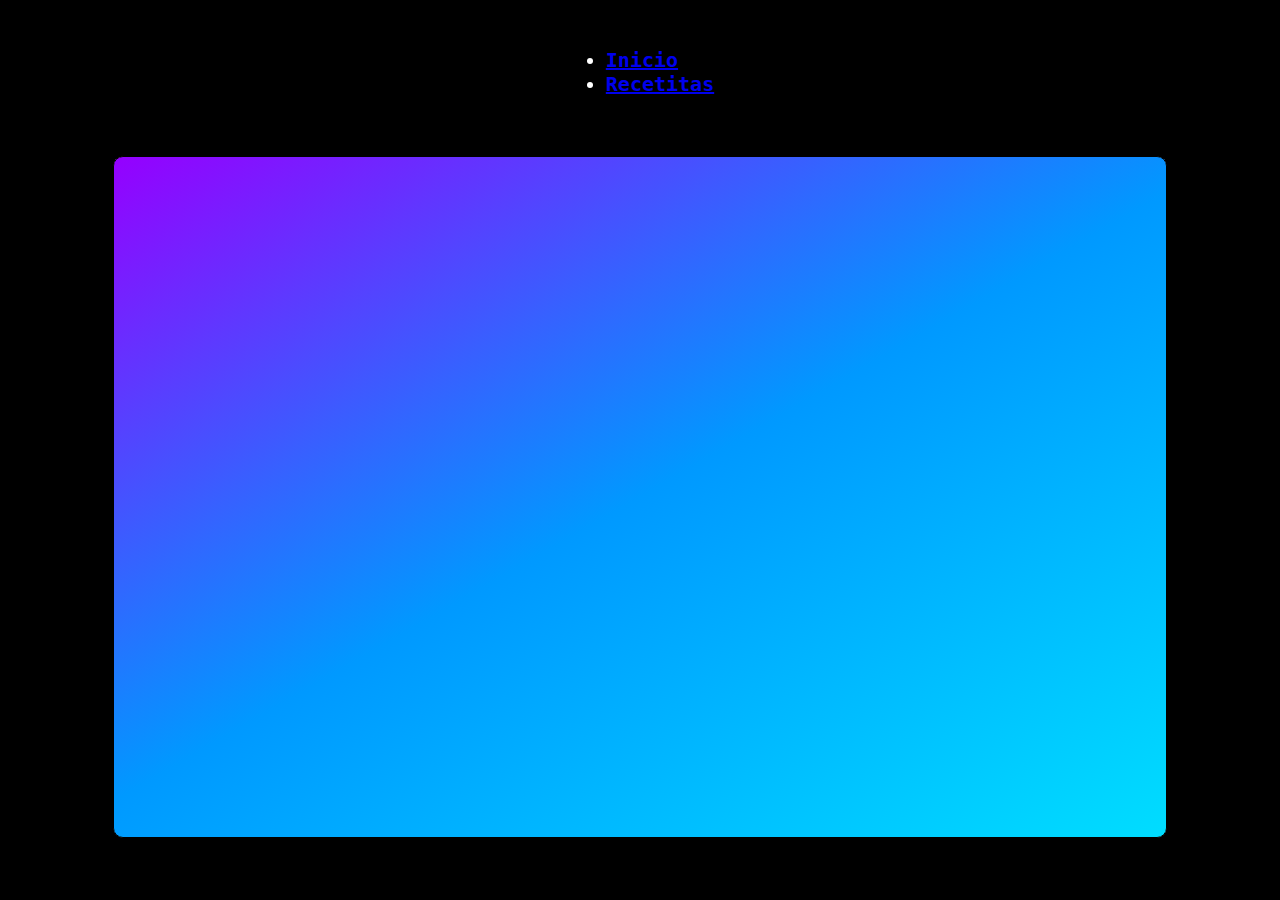
==== recetas.html @ 0ab42d2d "viernes" ====
<!DOCTYPE html>
<html lang="en">
<head>
    <meta charset="UTF-8">
    <meta http-equiv="X-UA-Compatible" content="IE=edge">
    <meta name="viewport" content="width=device-width, initial-scale=1.0">
    <title>Recetitas</title>
    <link rel="stylesheet" href="style.css">
</head>
<body>
    <nav class="menu">
        <ul>
            <li><a href="index.html">Inicio</a></li>
            <li><a href="recetas.html">Recetitas</a></li>
        </ul>
    </nav>

    <div id="recetasContainer" class="recetas-container"></div>
   











    <script src="recetas.js"></script>
</body>
</html>
---- style.css ----
body {
        background-color: rgb(0, 0, 0);
}

header {
    color: white;
    text-align: center;
}


.menu {
    display: flex;
    justify-content: center;
    align-items: center;
    padding: 20px;
    background-color: rgb(0, 0, 0);
    color: white;
    font-size: 20px;
    font-family: monospace;
    font-weight: bold;
    text-shadow: 2px 2px 4px #000000;
    border: 1px white;
    border-radius: 10px;
    box-shadow: 2px 2px 4px black;
}


.container {
    display: flex;
    flex-direction: column;
    justify-content: center;
    align-items: center;
}

.container img {

    border: 10px;
    background-image: linear-gradient(
        150deg,
        #9500ff,
        #09f,
        #00DDFF
    );
    border-radius: 8px;
    color: white;
    padding: 4px;
}  


h1 {
    
    font-family: 'Texas Ranger 3D', sans-serif;
    color: white;
    font-size: auto;
      
}

button  {

border: 0;
background-image: linear-gradient(
    150deg,
    #9500ff,
    #09f,
    #00DDFF
);
border-radius: 8px;
color: white;
display: flex;
font-size: 18px;
padding: 4px;
cursor: pointer;
transition: .3s;
}

button span {
    background-color: #111;
    padding: 16px 24px;
    border-radius: 6px;
    transition: .3s;
}

button:hover span {
    background: none;
}

button:active {
    transform: scale(0.9);
}

#broma {
    display: flex;
    flex-direction: column;
    justify-content: center;
    align-items: center;
    margin-top: 20px;
    margin-bottom: 20px;
    padding: 20px;
    border: 1px solid black;
    height: auto;
    width: auto;
    border-radius: 10px;
    background-color: white;
    color: black;
    font-size: 40px;
    font-family: monospace; 
    background-image: linear-gradient(
    150deg,
    #9500ff,
    #09f,
    #00DDFF);
    font-size: 35px;
    text-align: center;
    text-shadow: 2px 2px 4px #000000;
    border: 1px solid black;
    border-radius: 10px;
    box-shadow: 2px 2px 4px black;
    padding: 20px;
    margin: 20px;

}


#botonesContainer {
  display: flex;
  flex-direction: row;
  justify-content: center;
  align-items: center;
  padding: 30px;
  font-size: 30px;
  font-family: monospace;
  font-weight: bold;
  text-shadow: 2px 2px 4px #000000;
  gap: 15px;
  position: absolute;
  top: 20px;
  left: 50%;
  transform: translateX(-50%);
  z-index: 2;
}

.boton-receta {
    background-color: rgb(0, 0, 0);
    height: auto;
    width: auto;
    border: 0;
    background-image: linear-gradient(
      150deg,
      #9500ff,
      #09f,
      #00DDFF
    );
    border-radius: 6px;
    box-shadow: 2px 2px 4px black;
    padding: 10px;
    margin: 10px;
    font: monospace;
    color: white;
    text-shadow: 2px 2px 4px #000000;
    transition: 0.3s;
    cursor: pointer;
    font-size: 20px;
  }
  

.boton-receta span {
    background-color: #111;
    padding: 16px 24px;
    border-radius: 6px;
    transition: .3s;

 }

.boton-receta:hover span {
    background: none;
}

.boton-receta:active {
    transform: scale(0.9);
}



.recetas-container {
  
    position: relative;
    margin: auto;
    width: 80%;
    flex-direction: column;
    justify-content: center;
    align-items: center;
    margin-top: 20px;
    margin-bottom: 20px;
    padding: 20px;
    border: 1px solid black;
    height: 50vw;
    border-radius: 10px;
    background-color: white;
    color: black;
    font-size: 40px;
    font-family: monospace; 
    background-image: linear-gradient(
    150deg,
    #9500ff,
    #09f,
    #00DDFF);
  }
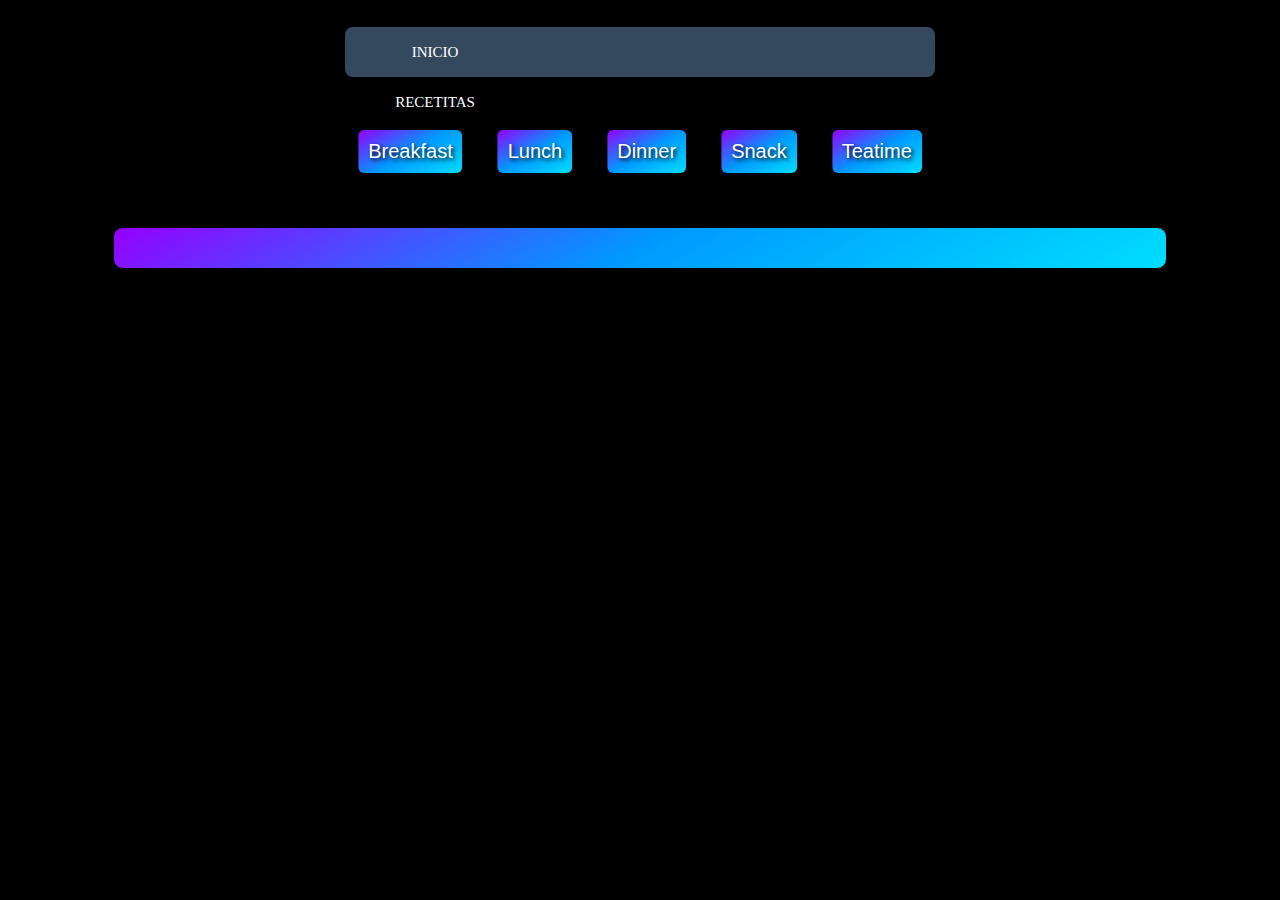
==== commit 0e14457d: "viernes tardenoche" ====
--- a/recetas.html
+++ b/recetas.html
@@ -13,6 +13,14 @@
             <li><a href="index.html">Inicio</a></li>
             <li><a href="recetas.html">Recetitas</a></li>
         </ul>
+    </nav>
+
+    <nav id="botonesContainer">
+        <button id="botonBreakfast">Breakfast</button>
+        <button id="botonLunch">Lunch</button>
+        <button id="botonDinner">Dinner</button>
+        <button id="botonSnack">Snack</button>
+        <button id="botonTeatime">Teatime</button>
     </nav>
 
     <div id="recetasContainer" class="recetas-container"></div>
--- a/style.css
+++ b/style.css
@@ -1,63 +1,87 @@
 body {
-        background-color: rgb(0, 0, 0);
+    background-color: rgb(0, 0, 0);
 }
 
 header {
-    color: white;
-    text-align: center;
+color: white;
+text-align: center;
 }
 
 
 .menu {
-    display: flex;
-    justify-content: center;
-    align-items: center;
-    padding: 20px;
-    background-color: rgb(0, 0, 0);
-    color: white;
-    font-size: 20px;
-    font-family: monospace;
-    font-weight: bold;
-    text-shadow: 2px 2px 4px #000000;
-    border: 1px white;
-    border-radius: 10px;
-    box-shadow: 2px 2px 4px black;
-}
-
-
+margin: 27px auto 0;
+position: relative;
+width: 590px;
+height: 50px;
+background-color: #34495e;
+border-radius: 8px;
+font-size: 0;
+}
+
+.menu a {
+line-height: 50px;
+height: 100%;
+font-size: 15px;
+display: inline-block;
+position: relative;
+z-index: 1;
+text-decoration: none;
+text-transform: uppercase;
+text-align: center;
+color: white;
+cursor: pointer;
+}
+
+menu .animation {
+position: absolute;
+height: 100%;
+top: 0;
+z-index: 0;
+transition: all, .5s ease 0s;
+border-radius:8px
+}
+
+a:nth-child(1) {
+width: 100px;
+}
+
+a:nth-child(2) {
+width: 110px;
+}
+
+a:nth-child(3) {
+width: 100px;
+}
+
+a:nth-child(4) {
+width: 160px;
+}
+
+a:nth-child(5) {
+width: 120px;
+}
+
+menu .start-home, a:nth-child(1):hover~.animation {
+width: 100px;
+left: 0;
+background-color: #1abc9c;
+}
+
+menu .start-home, a:nth-child(2):hover~.animation {
+width: 110px;
+left: 100px;
+background-color: #e74c3c;
+}
 .container {
-    display: flex;
-    flex-direction: column;
-    justify-content: center;
-    align-items: center;
+display: flex;
+flex-direction: column;
+justify-content: center;
+align-items: center;
 }
 
 .container img {
 
-    border: 10px;
-    background-image: linear-gradient(
-        150deg,
-        #9500ff,
-        #09f,
-        #00DDFF
-    );
-    border-radius: 8px;
-    color: white;
-    padding: 4px;
-}  
-
-
-h1 {
-    
-    font-family: 'Texas Ranger 3D', sans-serif;
-    color: white;
-    font-size: auto;
-      
-}
-
-button  {
-
-border: 0;
+border: 10px;
 background-image: linear-gradient(
     150deg,
     #9500ff,
@@ -66,6 +90,29 @@
 );
 border-radius: 8px;
 color: white;
+padding: 4px;
+}  
+
+
+h1 {
+
+font-family: 'Texas Ranger 3D', sans-serif;
+color: white;
+font-size: auto;
+  
+}
+
+button  {
+
+border: 0;
+background-image: linear-gradient(
+150deg,
+#9500ff,
+#09f,
+#00DDFF
+);
+border-radius: 8px;
+color: white;
 display: flex;
 font-size: 18px;
 padding: 4px;
@@ -74,21 +121,295 @@
 }
 
 button span {
+background-color: #111;
+padding: 16px 24px;
+border-radius: 6px;
+transition: .3s;
+}
+
+button:hover span {
+background: none;
+}
+
+button:active {
+transform: scale(0.9);
+}
+
+#broma {
+display: flex;
+flex-direction: column;
+justify-content: center;
+align-items: center;
+margin-top: 20px;
+margin-bottom: 20px;
+padding: 20px;
+border: 1px solid black;
+height: auto;
+width: auto;
+border-radius: 10px;
+background-color: white;
+color: black;
+font-size: 40px;
+font-family: monospace; 
+background-image: linear-gradient(
+150deg,
+#9500ff,
+#09f,
+#00DDFF);
+font-size: 35px;
+text-align: center;
+text-shadow: 2px 2px 4px #000000;
+border: 1px solid black;
+border-radius: 10px;
+box-shadow: 2px 2px 4px black;
+padding: 20px;
+margin: 20px;
+
+}
+
+
+#botonesContainer {
+display: flex;
+flex-direction: row;
+justify-content: center;
+align-items: center;
+padding: 30px;
+font-size: 30px;
+font-family: monospace;
+font-weight: bold;
+text-shadow: 2px 2px 4px #000000;
+gap: 15px;
+position: absolute;
+top: 20px;
+left: 50%;
+transform: translateX(-50%);
+z-index: 2;
+}
+
+#botonBreakfast, #botonLunch, 
+#botonDinner, #botonSnack, #botonTeatime {
+background-color: rgb(0, 0, 0);
+height: auto;
+width: auto;
+border: 0;
+background-image: linear-gradient(
+  150deg,
+  #9500ff,
+  #09f,
+  #00DDFF
+);
+border-radius: 6px;
+box-shadow: 2px 2px 4px black;
+padding: 10px;
+margin: 10px;
+font: monospace;
+color: white;
+text-shadow: 2px 2px 4px #000000;
+transition: 0.3s;
+cursor: pointer;
+font-size: 20px;
+}
+
+
+.boton-receta span {
+background-color: #111;
+padding: 16px 24px;
+border-radius: 6px;
+transition: .3s;
+
+}
+
+.boton-receta:hover span {
+background: none;
+}
+
+.boton-receta:active {
+transform: scale(0.9);
+}
+
+
+
+.recetas-container {
+display: flex;
+position: relative;
+margin: auto;
+width: 80%;
+flex-direction: column;
+justify-content: center;
+align-items: center;
+margin-top: 20px;
+margin-bottom: 20px;
+padding: 20px;
+border: 1px solid black;
+height: auto;
+border-radius: 10px;
+background-color: white;
+color: black;
+font-size: 16px;
+font-family: monospace; 
+background-image: linear-gradient(
+150deg,
+#9500ff,
+#09f,
+#00DDFF);
+}
+
+
+.receta-card {
+display: flex;
+flex-direction: column;
+align-items: center;
+padding: 10px;
+border: 1px solid #ccc;
+border-radius: 5px;
+margin-bottom: 10px;
+width: 400px; /* Ajusta el ancho según tus necesidades */
+padding: 10px;
+border: 1px solid #ccc;
+border-radius: 5px;
+background-color: white;
+color: black;
+font-size: 16px;
+font-family: monospace; 
+background-image: linear-gradient(
+    150deg,
+    #ffffff,
+    #C8102E
+    #012169
+  );
+font-size: 16px;
+text-align: center;
+text-shadow: 2px 2px 4px #000000;
+border: 1px solid black;
+border-radius: 10px;
+box-shadow: 2px 2px 4px black;
+padding: 20px;
+margin: 20px;   
+}body {
+    background-color: rgb(0, 0, 0);
+  }
+  
+  header {
+    color: white;
+    text-align: center;
+  }
+  
+  .menu {
+    margin: 27px auto 0;
+    position: relative;
+    width: 590px;
+    height: 50px;
+    background-color: #34495e;
+    border-radius: 8px;
+    font-size: 0;
+  }
+  
+  .menu a {
+    line-height: 50px;
+    height: 100%;
+    font-size: 15px;
+    display: inline-block;
+    position: relative;
+    z-index: 1;
+    text-decoration: none;
+    text-transform: uppercase;
+    text-align: center;
+    color: white;
+    cursor: pointer;
+  }
+  
+  .menu .animation {
+    position: absolute;
+    height: 100%;
+    top: 0;
+    z-index: 0;
+    transition: all, .5s ease 0s;
+    border-radius: 8px;
+  }
+  
+  a:nth-child(1) {
+    width: 100px;
+  }
+  
+  a:nth-child(2) {
+    width: 110px;
+  }
+  
+  a:nth-child(3) {
+    width: 100px;
+  }
+  
+  a:nth-child(4) {
+    width: 160px;
+  }
+  
+  a:nth-child(5) {
+    width: 120px;
+  }
+  
+  menu .start-home,
+  a:nth-child(1):hover~.animation {
+    width: 100px;
+    left: 0;
+    background-color: #1abc9c;
+  }
+  
+  menu .start-home,
+  a:nth-child(2):hover~.animation {
+    width: 110px;
+    left: 100px;
+    background-color: #e74c3c;
+  }
+  
+  .container {
+    display: flex;
+    flex-direction: column;
+    justify-content: center;
+    align-items: center;
+  }
+  
+  .container img {
+    border: 10px;
+    background-image: linear-gradient(150deg, #9500ff, #09f, #00DDFF);
+    border-radius: 8px;
+    color: white;
+    padding: 4px;
+  }
+  
+  h1 {
+    font-family: 'Texas Ranger 3D', sans-serif;
+    color: white;
+    font-size: auto;
+  }
+  
+  button {
+    border: 0;
+    background-image: linear-gradient(150deg, #9500ff, #09f, #00DDFF);
+    border-radius: 8px;
+    color: white;
+    display: flex;
+    font-size: 18px;
+    padding: 4px;
+    cursor: pointer;
+    transition: .3s;
+  }
+  
+  button span {
     background-color: #111;
     padding: 16px 24px;
     border-radius: 6px;
     transition: .3s;
-}
-
-button:hover span {
+  }
+  
+  button:hover span {
     background: none;
-}
-
-button:active {
+  }
+  
+  button:active {
     transform: scale(0.9);
-}
-
-#broma {
+  }
+  
+  #broma {
     display: flex;
     flex-direction: column;
     justify-content: center;
@@ -103,12 +424,8 @@
     background-color: white;
     color: black;
     font-size: 40px;
-    font-family: monospace; 
-    background-image: linear-gradient(
-    150deg,
-    #9500ff,
-    #09f,
-    #00DDFF);
+    font-family: monospace;
+    background-image: linear-gradient(150deg, #9500ff, #09f, #00DDFF);
     font-size: 35px;
     text-align: center;
     text-shadow: 2px 2px 4px #000000;
@@ -117,39 +434,32 @@
     box-shadow: 2px 2px 4px black;
     padding: 20px;
     margin: 20px;
-
-}
-
-
-#botonesContainer {
-  display: flex;
-  flex-direction: row;
-  justify-content: center;
-  align-items: center;
-  padding: 30px;
-  font-size: 30px;
-  font-family: monospace;
-  font-weight: bold;
-  text-shadow: 2px 2px 4px #000000;
-  gap: 15px;
-  position: absolute;
-  top: 20px;
-  left: 50%;
-  transform: translateX(-50%);
-  z-index: 2;
-}
-
-.boton-receta {
+  }
+  
+  #botonesContainer {
+    display: flex;
+    flex-direction: row;
+    justify-content: center;
+    align-items: center;
+    padding: 30px;
+    font-size: 30px;
+    font-family: monospace;
+    font-weight: bold;
+    text-shadow: 2px 2px 4px #000000;
+    gap: 15px;
+    margin-top: 70px; /* Ajusta el margen superior según tus necesidades */
+  }
+  
+  #botonBreakfast,
+  #botonLunch,
+  #botonDinner,
+  #botonSnack,
+  #botonTeatime {
     background-color: rgb(0, 0, 0);
     height: auto;
     width: auto;
     border: 0;
-    background-image: linear-gradient(
-      150deg,
-      #9500ff,
-      #09f,
-      #00DDFF
-    );
+    background-image: linear-gradient(150deg, #9500ff, #09f, #00DDFF);
     border-radius: 6px;
     box-shadow: 2px 2px 4px black;
     padding: 10px;
@@ -162,46 +472,62 @@
     font-size: 20px;
   }
   
-
-.boton-receta span {
+  .boton-receta span {
     background-color: #111;
     padding: 16px 24px;
     border-radius: 6px;
     transition: .3s;
-
- }
-
-.boton-receta:hover span {
+  }
+  
+  .boton-receta:hover span {
     background: none;
-}
-
-.boton-receta:active {
+  }
+  
+  .boton-receta:active {
     transform: scale(0.9);
-}
-
-
-
-.recetas-container {
-  
+  }
+  
+  .recetas-container {
+    display: flex;
     position: relative;
     margin: auto;
     width: 80%;
     flex-direction: column;
     justify-content: center;
     align-items: center;
-    margin-top: 20px;
+    margin-top: 150px;
     margin-bottom: 20px;
     padding: 20px;
     border: 1px solid black;
-    height: 50vw;
+    height: auto;
     border-radius: 10px;
     background-color: white;
     color: black;
-    font-size: 40px;
-    font-family: monospace; 
-    background-image: linear-gradient(
-    150deg,
-    #9500ff,
-    #09f,
-    #00DDFF);
-  }
+    font-size: 16px;
+    font-family: monospace;
+    background-image: linear-gradient(150deg, #9500ff, #09f, #00DDFF);
+  }
+  
+  .receta-card {
+    display: flex;
+    flex-direction: column;
+    align-items: center;
+    padding: 10px;
+    border: 1px solid #ccc;
+    border-radius: 5px;
+    margin-bottom: 10px;
+    width: 400px;
+    background-color: white;
+    color: black;
+    font-size: 16px;
+    font-family: monospace;
+    background-image: linear-gradient(150deg, #ffffff, #C8102E #012169);
+    text-align: center;
+    text-shadow: 2px 2px 4px #000000;
+    border: 1px solid black;
+    border-radius: 10px;
+    box-shadow: 2px 2px 4px black;
+    padding: 20px;
+    margin: 20px;
+  }
+  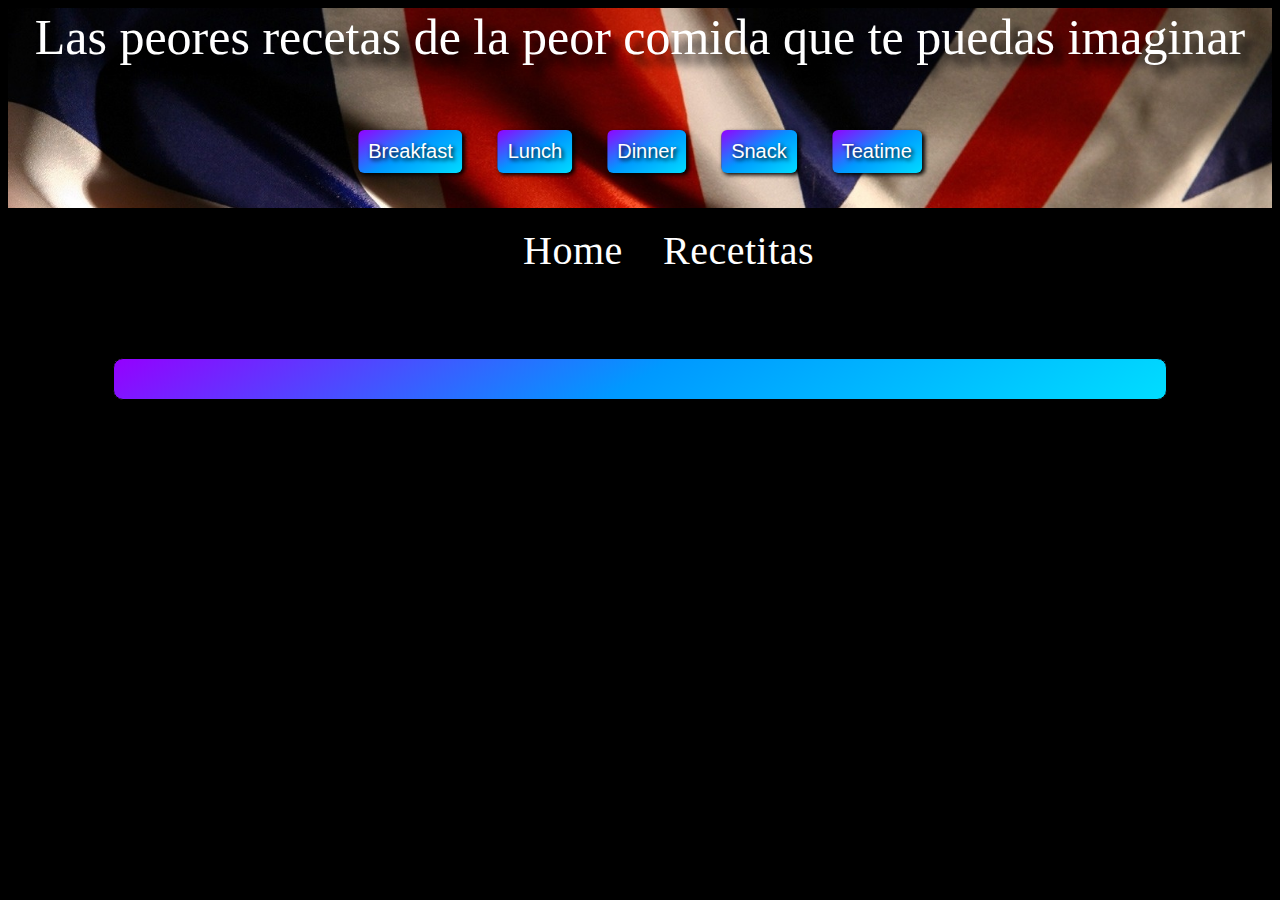
==== commit 9ec5d8ae: "terminao" ====
--- a/recetas.html
+++ b/recetas.html
@@ -6,15 +6,16 @@
     <meta name="viewport" content="width=device-width, initial-scale=1.0">
     <title>Recetitas</title>
     <link rel="stylesheet" href="style.css">
+    <header class="headerRecetas">Las peores recetas de la peor comida que te puedas imaginar</header>
 </head>
 <body>
-    <nav class="menu">
-        <ul>
-            <li><a href="index.html">Inicio</a></li>
-            <li><a href="recetas.html">Recetitas</a></li>
-        </ul>
-    </nav>
-
+    
+    <nav id="navegador">
+        <a href="index.html">Home</a>
+        <a href="recetas.html">Recetitas</a>
+      </nav>
+    
+    
     <nav id="botonesContainer">
         <button id="botonBreakfast">Breakfast</button>
         <button id="botonLunch">Lunch</button>
--- a/style.css
+++ b/style.css
@@ -2,81 +2,83 @@
     background-color: rgb(0, 0, 0);
 }
 
-header {
+.headerRecetas {
 color: white;
 text-align: center;
-}
-
-
-.menu {
-margin: 27px auto 0;
-position: relative;
-width: 590px;
-height: 50px;
-background-color: #34495e;
-border-radius: 8px;
-font-size: 0;
-}
-
-.menu a {
-line-height: 50px;
-height: 100%;
-font-size: 15px;
-display: inline-block;
-position: relative;
-z-index: 1;
-text-decoration: none;
-text-transform: uppercase;
-text-align: center;
-color: white;
-cursor: pointer;
-}
-
-menu .animation {
-position: absolute;
-height: 100%;
-top: 0;
-z-index: 0;
-transition: all, .5s ease 0s;
-border-radius:8px
-}
-
-a:nth-child(1) {
-width: 100px;
-}
-
-a:nth-child(2) {
-width: 110px;
-}
-
-a:nth-child(3) {
-width: 100px;
-}
-
-a:nth-child(4) {
-width: 160px;
-}
-
-a:nth-child(5) {
-width: 120px;
-}
-
-menu .start-home, a:nth-child(1):hover~.animation {
-width: 100px;
-left: 0;
-background-color: #1abc9c;
-}
-
-menu .start-home, a:nth-child(2):hover~.animation {
-width: 110px;
-left: 100px;
-background-color: #e74c3c;
-}
+background-image: url("images/britishflag.jpg");
+background-repeat: no-repeat;
+background-size: cover;
+height: 200px;
+font-size: 50px;
+text-shadow: 10px 10px 10px black;
+}
+
+header {
+  color: white;
+  text-align: center;
+  background-image: url("images/2gemcej.jpg");
+  background-repeat: no-repeat;
+  background-size: cover;
+  height: 200px;
+  font-size: 50px;
+  text-shadow: 10px 10px 10px black;
+  }
+
+
+  #navegador {
+    position: absolute;
+    padding-top: 19px;
+    width: 100%; /* Ajusta el ancho al 100% para ocupar todo el ancho del contenedor */
+    display: flex;
+    justify-content: center; /* Centra los elementos horizontalmente */
+    align-items: center; /* Centra los elementos verticalmente */
+    margin-bottom: 30px;
+  }
+  
+  a {
+    position: relative;
+    text-decoration: none;
+    color: white;
+    font-size: 40px;
+    letter-spacing: .5px;
+    padding: 0 20px;
+    cursor: pointer;
+  }
+  
+  a:before,
+  a:after {
+    content: "";
+    position: absolute;
+    height: 3px;
+    width: 0;
+    background: orangered;
+    transition: .5s;
+  }
+  
+  a:after {
+    left: 0;
+    bottom: -10px;
+  }
+  
+  a:before {
+    right: 0;
+    top: -10px;
+  }
+  
+  a:hover:after,
+  a:hover:before {
+    width: 100%;
+  }
+  
+
+
 .container {
+  margin-top: 70px;;
 display: flex;
 flex-direction: column;
 justify-content: center;
 align-items: center;
+font-size: 40px;
 }
 
 .container img {
@@ -530,4 +532,16 @@
     padding: 20px;
     margin: 20px;
   }
-  +  
+
+  @media screen and (max-width: 767px) {
+
+  }
+
+  @media screen and (min-width: 768px) and (max-width: 991px) {
+
+  }
+
+  @media screen and (min-width: 992px) {
+    
+  }